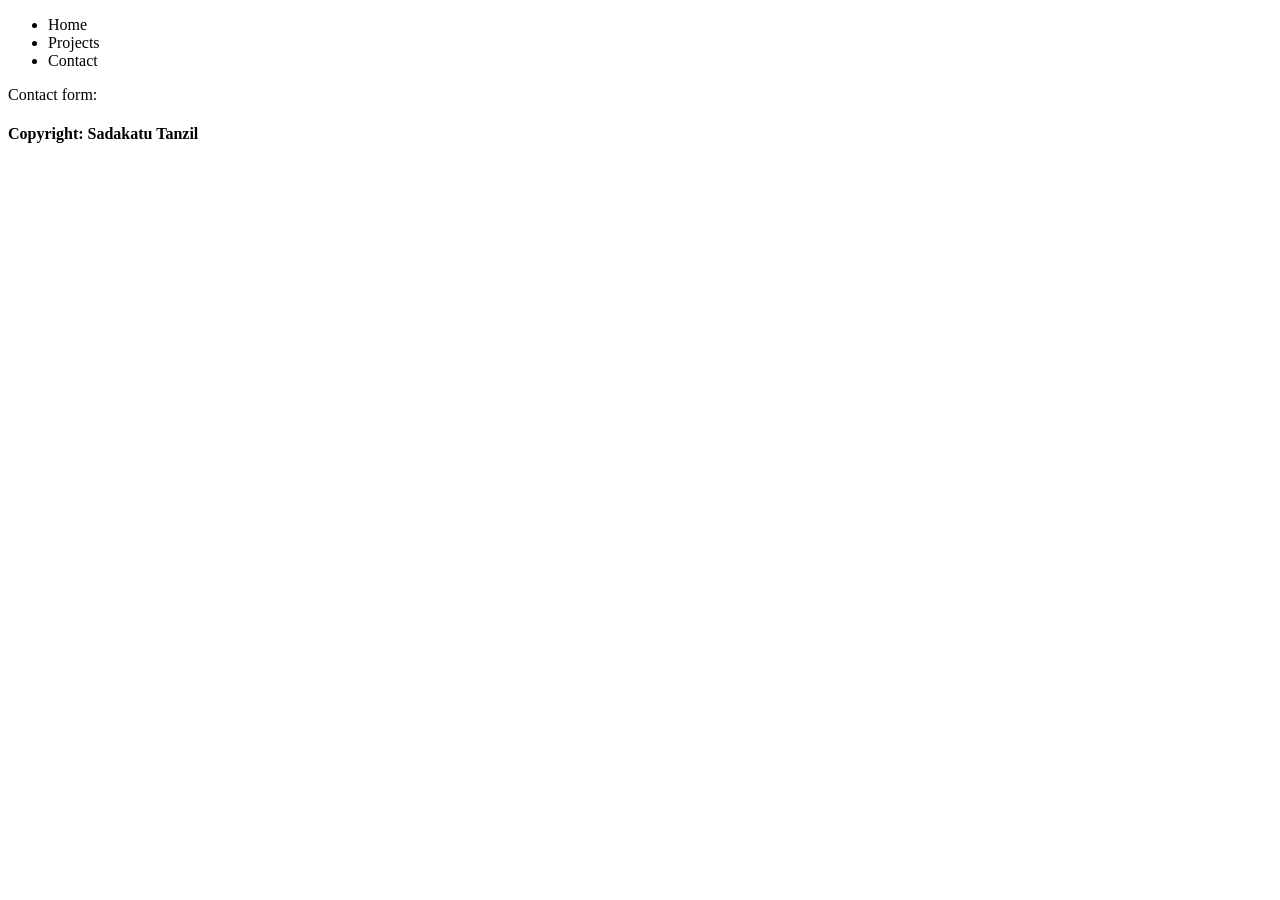
==== contact.html @ 559c07b2 "added basic contact page" ====
<!DOCTYPE html>
<html lang="en">

<head>
    <meta charset="UTF-8">
    <meta name="viewport" content="width=device-width, initial-scale=1.0">
    <title>Sadakatu Tanzil</title>
</head>

<body>

    <header>
        <ul>
            <li>Home</li>
            <li>Projects</li>
            <li>Contact</li>
        </ul>
    </header>

    <main>
        <article>
            Contact form:
        </article>
    </main>

    <footer>
        <h4>Copyright: Sadakatu Tanzil</h4>
    </footer>

</body>

</html>
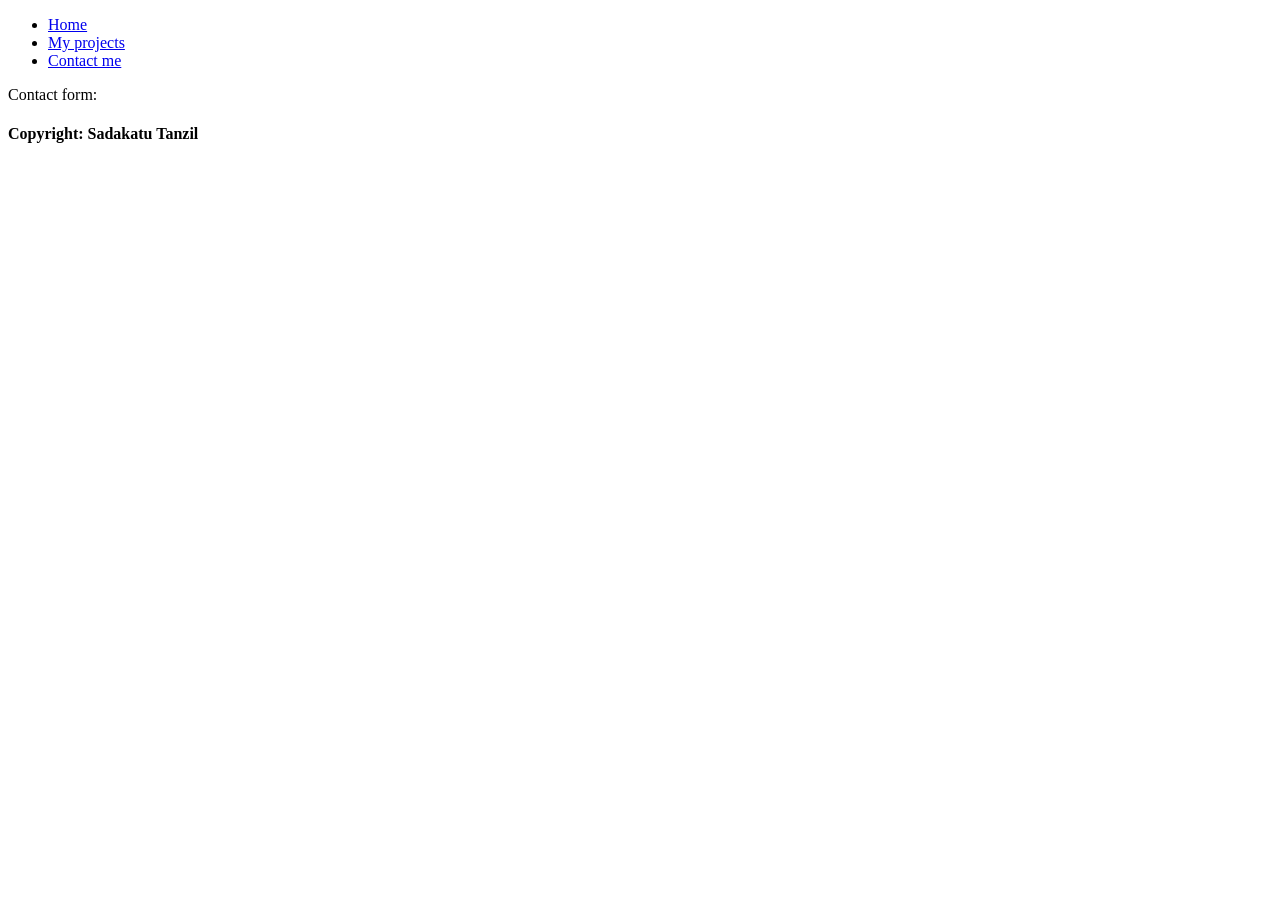
==== commit f0af2620: "added navigation links across pages" ====
--- a/contact.html
+++ b/contact.html
@@ -11,9 +11,9 @@
 
     <header>
         <ul>
-            <li>Home</li>
-            <li>Projects</li>
-            <li>Contact</li>
+            <li><a href="index.html">Home</a></li>
+            <li><a href="projects.html">My projects</a></li>
+            <li><a href="contact.html">Contact me</a></li>
         </ul>
     </header>
 
